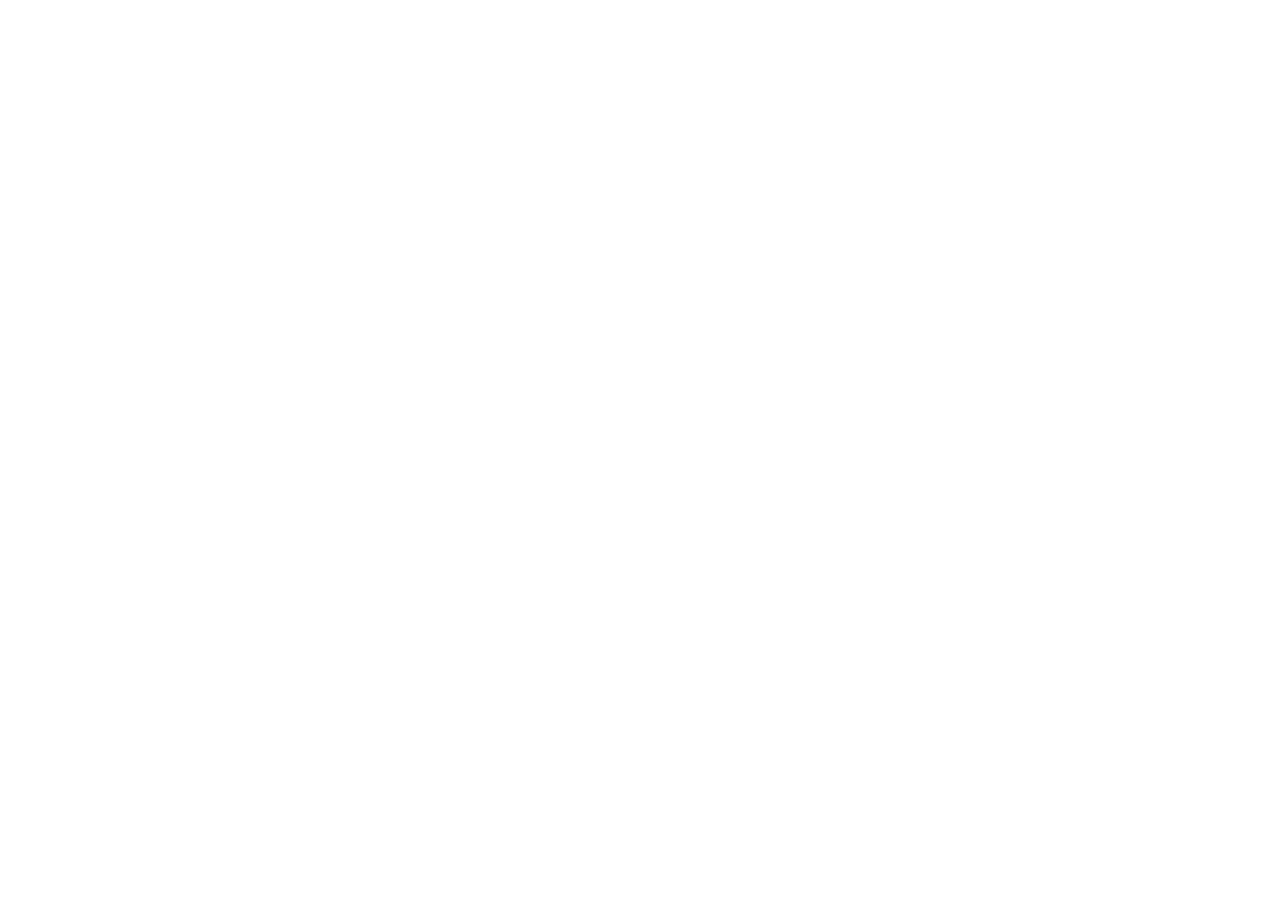
==== LinkedList/index.html @ d0534690 "init project" ====
<!DOCTYPE html>
<html lang="en">
<head>
    <meta charset="UTF-8">
    <meta http-equiv="X-UA-Compatible" content="IE=edge">
    <meta name="viewport" content="width=device-width, initial-scale=1.0">
    <title>Linked List</title>
    <script type="module" src="../frame.js"></script>
</head>
<body>
    
</body>
</html>
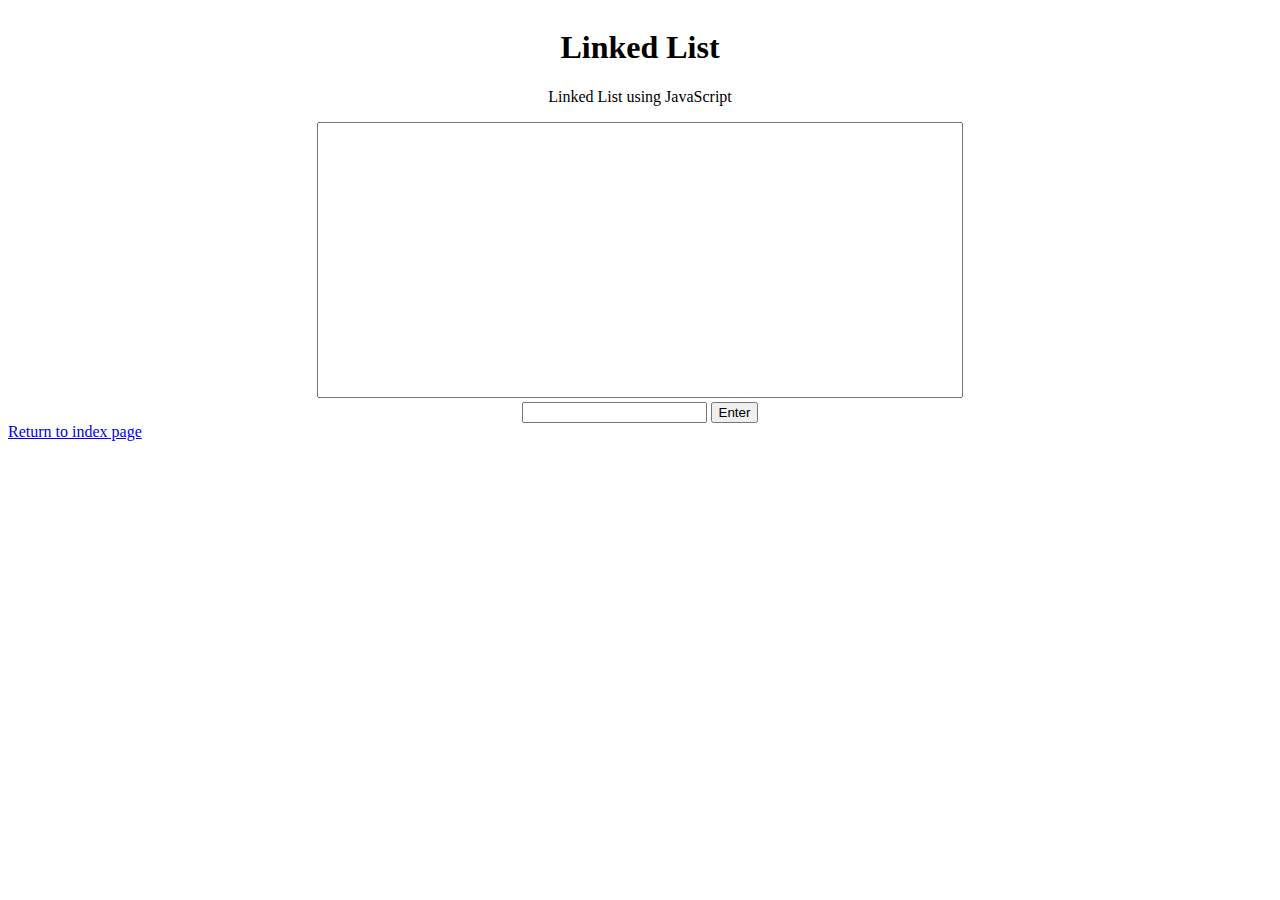
==== commit f6fa4932: "feat: frame module" ====
--- a/LinkedList/index.html
+++ b/LinkedList/index.html
@@ -5,7 +5,8 @@
     <meta http-equiv="X-UA-Compatible" content="IE=edge">
     <meta name="viewport" content="width=device-width, initial-scale=1.0">
     <title>Linked List</title>
-    <script type="module" src="../frame.js"></script>
+    <script type="module" src="./main.js"></script>
+    <link rel="stylesheet" href="../frame.css">
 </head>
 <body>
     
--- a/frame.css
+++ b/frame.css
@@ -0,0 +1,19 @@
+.frame {
+    display: flex;
+    flex-direction: column;
+    justify-content: center;
+}
+
+header {
+    text-align: center;
+}
+
+main {
+    text-align: center;
+}
+
+textarea {
+    width: 50vw;
+    height: 30vh;
+    resize: none;
+}